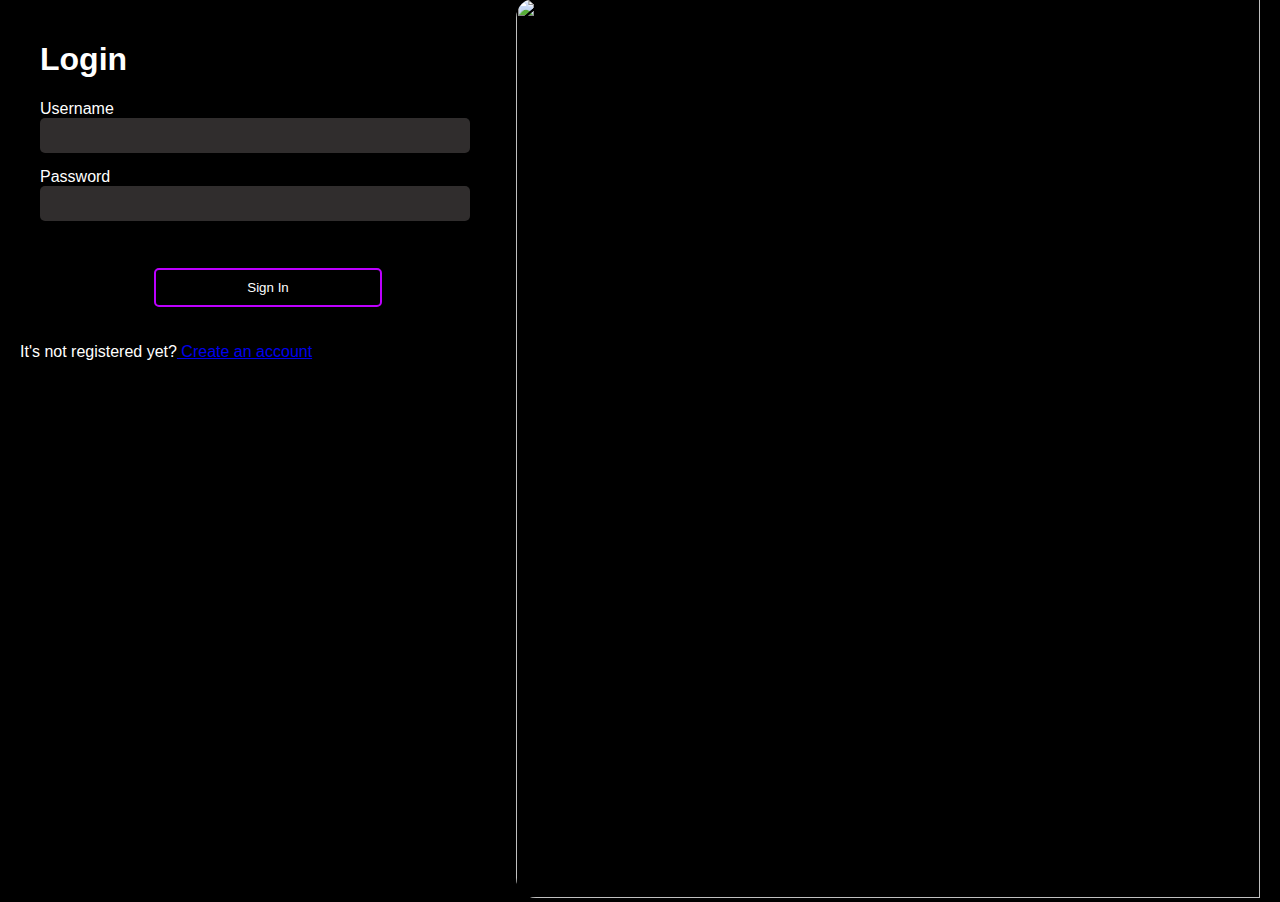
==== Sign In.html @ ade160a3 "created objects for cards" ====
<!DOCTYPE html>
<html lang="en">
  <head> <head>
      <meta charset="UTF-8" />
      <meta name="viewport" content="width=\, initial-scale=1.0" />
      <link rel="stylesheet" href="Sign In.css">
      <title>MiZu_Stickers Sign In</title>
      <body>
        <div class="container">
          <div class="left">
            <form>
              <h1>Login</h1>
              <div>
                <label for="username">Username</label>
                <input type="text" id="username" name="username" required />
              </div>

              <div>
                <label for="password">Password</label>
                <input type="password" id="password" name="password" required />
              </div>
              <div class="button-container">
                <button type="submit">Sign In</button>
              </div>
            </form>
            <div>
              <p>It's not registered yet?<a href="#"> Create an account</a></p>
            </div>
          </div>
          <div class="right">
            <img src="images/Saitama.png" alt />
          </div>
        </div>

      </body>
    </html>
---- Sign In.css ----
body {
        background-color: #000000;
        margin: 0;
        padding: 0;
        font-family: Arial, sans-serif;
     
    }

      .container {
        display: flex;
        justify-content: center;
        align-items: center;
        height: 100vh;
        padding: 0 20px;
      }
      
      .left{
        /* background-color: red; */
        width: 40%;
        height: inherit;
        /* background-color: blue; */
      }
      .right{
        /* background-color: red; */
        flex : 1;
      }
      form {
        /* background-color: rgba(255, 255, 255, 0.1); */
        border-radius: 10px;
        padding: 20px;
        box-sizing: border-box;
        /* max-width: 400px; */
        /* margin-right: 20px; */
      }
      form h1{
        color: #ffffff;
      }

      label {
        color: #fff;
        /* display: block; */
        margin-bottom: 10px;
      }

      input[type="text"],
      input[type="password"] {
        width: 90%;
        padding: 10px;
        border: none;
        border-radius: 5px;
        background-color: #302d2d;
        color: #fff;
        margin-bottom: 15px;
      }

      button[type="submit"] {
        width: 50%;
        background-color: transparent;
        border: 2px solid #bd00ff;
        color: #fff;
        padding: 10px 20px;
        border-radius: 5px;
        cursor: pointer;
        transition: background-color 0.3s, color 0.3s;
      }

      button[type="submit"]:hover {
        border :1px solid skyblue;
        /* color: #302d2d; */
      }

      .right img {
        width: 100%;
        height: 100vh;
        border-top-left-radius: 20px;
        border-bottom-left-radius: 20px;
      }
      .button-container{
        display: flex;
        justify-content: center;
        align-items: center;
        margin-top: 2rem;
      }
      p{
        color: white;
      }
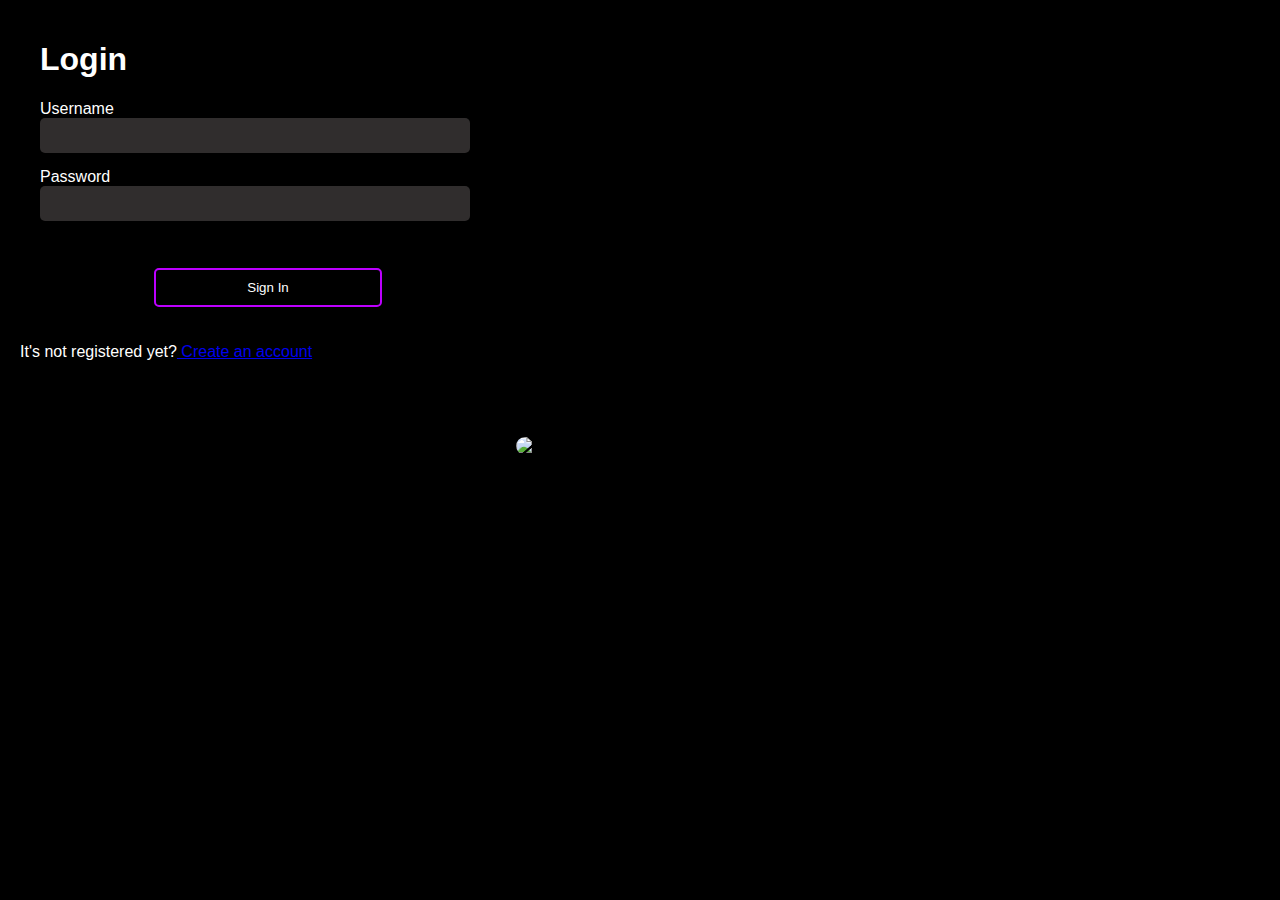
==== commit 15c1b310: "some minor change" ====
--- a/Sign In.html
+++ b/Sign In.html
@@ -2,7 +2,7 @@
 <html lang="en">
   <head> <head>
       <meta charset="UTF-8" />
-      <meta name="viewport" content="width=\, initial-scale=1.0" />
+      <meta name="viewport" content="width=\, initial-scale=1.0">
       <link rel="stylesheet" href="Sign In.css">
       <title>MiZu_Stickers Sign In</title>
       <body>
@@ -28,7 +28,7 @@
             </div>
           </div>
           <div class="right">
-            <img src="images/Saitama.png" alt />
+            <img src="images/Saitama.png" alt="saitama.png">
           </div>
         </div>
 
--- a/Sign In.css
+++ b/Sign In.css
@@ -10,7 +10,7 @@
         display: flex;
         justify-content: center;
         align-items: center;
-        height: 100vh;
+        height: 99vh;
         padding: 0 20px;
       }
       
@@ -71,7 +71,7 @@
 
       .right img {
         width: 100%;
-        height: 100vh;
+        height: 99vh;
         border-top-left-radius: 20px;
         border-bottom-left-radius: 20px;
       }
